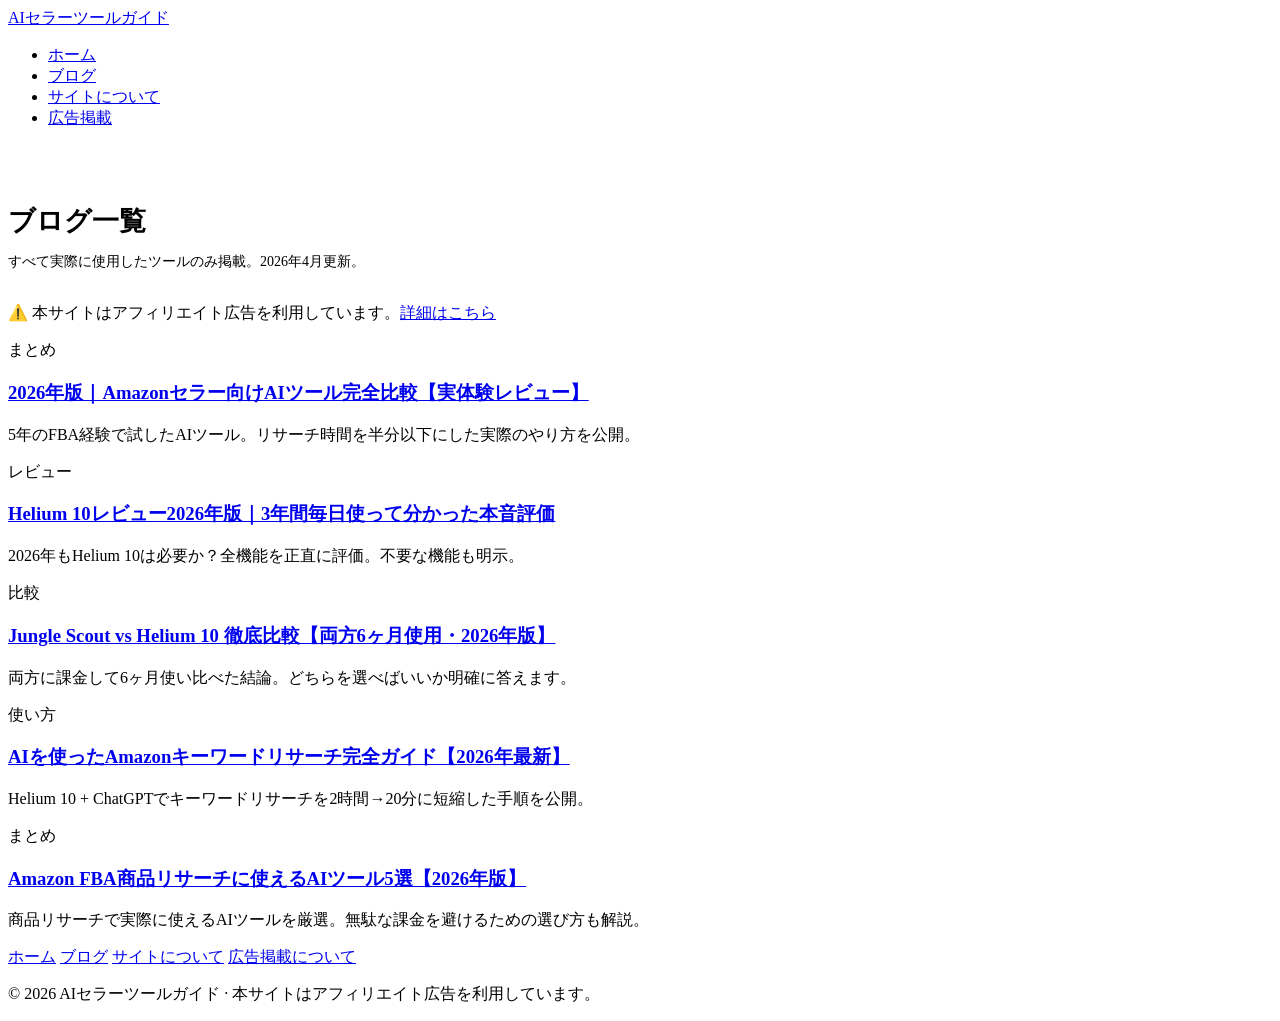
==== blog/index.html @ 6d6420e2 "feat: initial site structure — AIセラーツールガイド (JP)" ====
<!DOCTYPE html>
<html lang="ja">
<head>
  <meta charset="UTF-8">
  <meta name="viewport" content="width=device-width, initial-scale=1.0">
  <title>ブログ一覧｜AIセラーツールガイド</title>
  <meta name="description" content="Amazon FBAセラー向けAIツールのレビュー・比較・使い方ガイド一覧。すべて実体験に基づいた記事です。">
  <link rel="canonical" href="https://smkrrry-blip.github.io/ai-seller-jp/blog/">
  <link rel="stylesheet" href="/ai-seller-jp/assets/style.css">
</head>
<body>
<nav class="site-nav">
  <div class="nav-inner">
    <a href="/ai-seller-jp/" class="nav-logo">AIセラーツールガイド</a>
    <ul class="nav-links">
      <li><a href="/ai-seller-jp/">ホーム</a></li>
      <li><a href="/ai-seller-jp/blog/">ブログ</a></li>
      <li><a href="/ai-seller-jp/about.html">サイトについて</a></li>
      <li><a href="/ai-seller-jp/disclosure.html">広告掲載</a></li>
    </ul>
  </div>
</nav>
<div class="container">
  <div style="padding:2.5rem 0 1rem;">
    <h1 style="font-size:1.7rem;margin-bottom:.5rem;">ブログ一覧</h1>
    <p style="color:var(--text-muted);font-size:.875rem;margin-bottom:2rem;">すべて実際に使用したツールのみ掲載。2026年4月更新。</p>
    <div class="disclosure-banner">⚠️ 本サイトはアフィリエイト広告を利用しています。<a href="/ai-seller-jp/disclosure.html">詳細はこちら</a></div>
  </div>
  <div class="blog-grid">
    <article class="card">
      <div class="card-body">
        <div class="card-tag">まとめ</div>
        <h3><a href="/ai-seller-jp/blog/amazon-ai-tools-2026.html">2026年版｜Amazonセラー向けAIツール完全比較【実体験レビュー】</a></h3>
        <p>5年のFBA経験で試したAIツール。リサーチ時間を半分以下にした実際のやり方を公開。</p>
      </div>
    </article>
    <article class="card">
      <div class="card-body">
        <div class="card-tag">レビュー</div>
        <h3><a href="/ai-seller-jp/blog/helium10-review.html">Helium 10レビュー2026年版｜3年間毎日使って分かった本音評価</a></h3>
        <p>2026年もHelium 10は必要か？全機能を正直に評価。不要な機能も明示。</p>
      </div>
    </article>
    <article class="card">
      <div class="card-body">
        <div class="card-tag">比較</div>
        <h3><a href="/ai-seller-jp/blog/jungle-scout-vs-helium10.html">Jungle Scout vs Helium 10 徹底比較【両方6ヶ月使用・2026年版】</a></h3>
        <p>両方に課金して6ヶ月使い比べた結論。どちらを選べばいいか明確に答えます。</p>
      </div>
    </article>
    <article class="card">
      <div class="card-body">
        <div class="card-tag">使い方</div>
        <h3><a href="/ai-seller-jp/blog/ai-keyword-research.html">AIを使ったAmazonキーワードリサーチ完全ガイド【2026年最新】</a></h3>
        <p>Helium 10 + ChatGPTでキーワードリサーチを2時間→20分に短縮した手順を公開。</p>
      </div>
    </article>
    <article class="card">
      <div class="card-body">
        <div class="card-tag">まとめ</div>
        <h3><a href="/ai-seller-jp/blog/ai-product-research.html">Amazon FBA商品リサーチに使えるAIツール5選【2026年版】</a></h3>
        <p>商品リサーチで実際に使えるAIツールを厳選。無駄な課金を避けるための選び方も解説。</p>
      </div>
    </article>
  </div>
</div>
<footer class="site-footer">
  <div class="footer-inner">
    <div class="footer-links">
      <a href="/ai-seller-jp/">ホーム</a>
      <a href="/ai-seller-jp/blog/">ブログ</a>
      <a href="/ai-seller-jp/about.html">サイトについて</a>
      <a href="/ai-seller-jp/disclosure.html">広告掲載について</a>
    </div>
    <p>© 2026 AIセラーツールガイド · 本サイトはアフィリエイト広告を利用しています。</p>
  </div>
</footer>
</body>
</html>
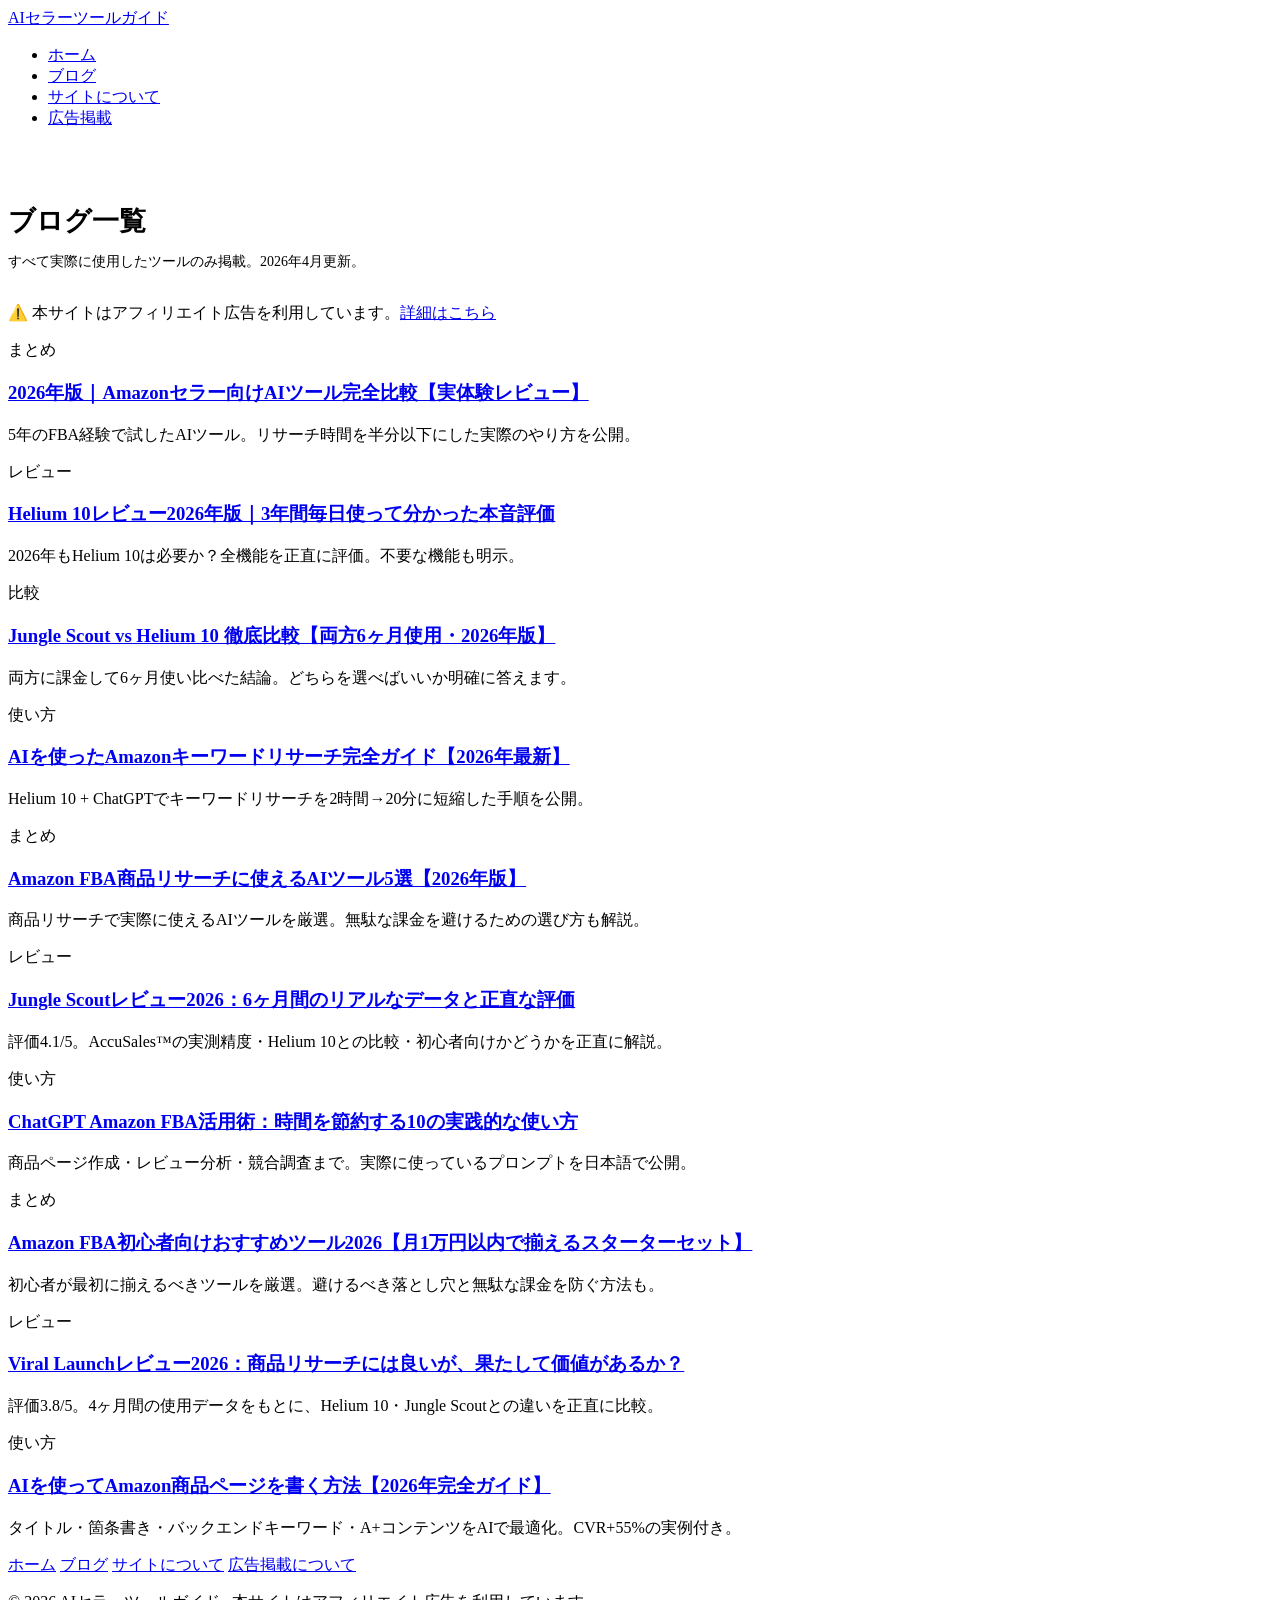
==== commit 9e3f9227: "feat: add 5 more articles (10 total for Amazon Associates) - jungle-scout-review.html: 6ヶ月実測データ付きレビュ" ====
--- a/blog/index.html
+++ b/blog/index.html
@@ -62,6 +62,41 @@
         <p>商品リサーチで実際に使えるAIツールを厳選。無駄な課金を避けるための選び方も解説。</p>
       </div>
     </article>
+    <article class="card">
+      <div class="card-body">
+        <div class="card-tag">レビュー</div>
+        <h3><a href="/ai-seller-jp/blog/jungle-scout-review.html">Jungle Scoutレビュー2026：6ヶ月間のリアルなデータと正直な評価</a></h3>
+        <p>評価4.1/5。AccuSales™の実測精度・Helium 10との比較・初心者向けかどうかを正直に解説。</p>
+      </div>
+    </article>
+    <article class="card">
+      <div class="card-body">
+        <div class="card-tag">使い方</div>
+        <h3><a href="/ai-seller-jp/blog/chatgpt-amazon-fba.html">ChatGPT Amazon FBA活用術：時間を節約する10の実践的な使い方</a></h3>
+        <p>商品ページ作成・レビュー分析・競合調査まで。実際に使っているプロンプトを日本語で公開。</p>
+      </div>
+    </article>
+    <article class="card">
+      <div class="card-body">
+        <div class="card-tag">まとめ</div>
+        <h3><a href="/ai-seller-jp/blog/amazon-fba-tools-beginners.html">Amazon FBA初心者向けおすすめツール2026【月1万円以内で揃えるスターターセット】</a></h3>
+        <p>初心者が最初に揃えるべきツールを厳選。避けるべき落とし穴と無駄な課金を防ぐ方法も。</p>
+      </div>
+    </article>
+    <article class="card">
+      <div class="card-body">
+        <div class="card-tag">レビュー</div>
+        <h3><a href="/ai-seller-jp/blog/viral-launch-review.html">Viral Launchレビュー2026：商品リサーチには良いが、果たして価値があるか？</a></h3>
+        <p>評価3.8/5。4ヶ月間の使用データをもとに、Helium 10・Jungle Scoutとの違いを正直に比較。</p>
+      </div>
+    </article>
+    <article class="card">
+      <div class="card-body">
+        <div class="card-tag">使い方</div>
+        <h3><a href="/ai-seller-jp/blog/amazon-listing-optimization-ai.html">AIを使ってAmazon商品ページを書く方法【2026年完全ガイド】</a></h3>
+        <p>タイトル・箇条書き・バックエンドキーワード・A+コンテンツをAIで最適化。CVR+55%の実例付き。</p>
+      </div>
+    </article>
   </div>
 </div>
 <footer class="site-footer">
